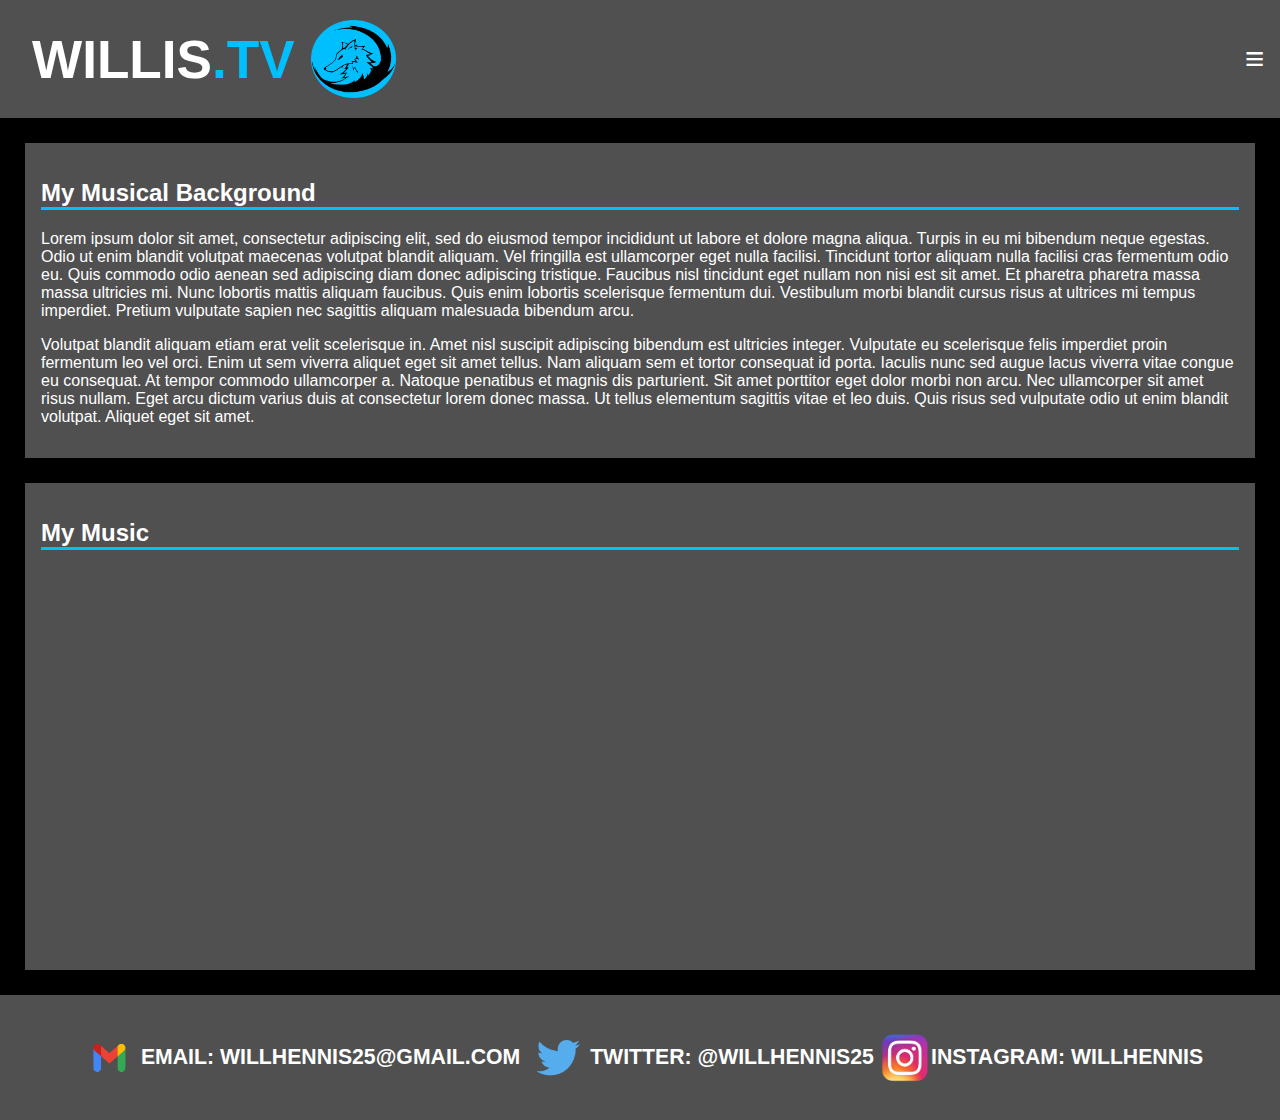
==== music.html @ 40fdb5f6 "Added music page with embedded spotify playlist." ====
<!DOCTYPE html>
<html lang="en">
  <head>
    <meta charset="utf-8">
    <meta name="viewport" content="width=device-width, initial-scale=1.0" />
    <link rel="stylesheet" href="styles/style.css" />
    <title>WILLIS.TV</title>
  </head>

  <body>
      <nav>
      <header>
        <h1>Willis<span style="color:#00bfffff">.TV</span></h1>
          <img src="images/UpdatedLogo.png" alt="The Willis.TV Logo">

          <ul>
            <li><a href="index.html">
              <img src="images/HomeLogo.png" alt="Home Logo">Home</a></li>
            <li><a href="https://www.youtube.com/channel/UCHuWt75jS6Lt_yjG910ua3g">
              <img src="images/YouTubeLogo.png" alt="YouTube Logo">YouTube</a></li>
            <li><a href="https://www.twitch.tv/the_w2k">
              <img src="images/TwitchLogo.png" alt="Twitch Logo">Twitch</a></li>
            <li><a href="music.html">
              <img src="images/MusicLogo.png" alt="Music Logo">Music</a></li>
            <li><a href="visuals.html">
              <img src="images/VisualsLogo.png" alt="Visuals Logo">Visuals</a></li>
            <li><div id="mySidenav" class="sidenav">
                <a href="javascript:void(0)" class="closebtn" onclick="closeNav()">&times;</a>
                <a href="index.html">Home</a>
                <a href="https://www.youtube.com/channel/UCHuWt75jS6Lt_yjG910ua3g">YouTube</a>
                <a href="https://www.twitch.tv/the_w2k">Twitch</a>
                <a href="music.html">Music</a>
                <a href="visuals.html">Visuals</a>
                </div>

                <!-- Use any element to open the sidenav -->
                <span onclick="openNav()">≡</span>
              </li>
          </ul>
        </header>
        </nav>


<div class="main_content">

  <section id="primary">

        <h2>My Musical Background</h2>

        <p>Lorem ipsum dolor sit amet, consectetur adipiscing elit, sed do eiusmod tempor incididunt ut labore et dolore magna aliqua. Turpis in eu mi bibendum neque egestas. Odio ut enim blandit volutpat maecenas volutpat blandit aliquam. Vel fringilla est ullamcorper eget nulla facilisi. Tincidunt tortor aliquam nulla facilisi cras fermentum odio eu. Quis commodo odio aenean sed adipiscing diam donec adipiscing tristique. Faucibus nisl tincidunt eget nullam non nisi est sit amet. Et pharetra pharetra massa massa ultricies mi. Nunc lobortis mattis aliquam faucibus. Quis enim lobortis scelerisque fermentum dui. Vestibulum morbi blandit cursus risus at ultrices mi tempus imperdiet. Pretium vulputate sapien nec sagittis aliquam malesuada bibendum arcu.</p>

        <p>Volutpat blandit aliquam etiam erat velit scelerisque in. Amet nisl suscipit adipiscing bibendum est ultricies integer. Vulputate eu scelerisque felis imperdiet proin fermentum leo vel orci. Enim ut sem viverra aliquet eget sit amet tellus. Nam aliquam sem et tortor consequat id porta. Iaculis nunc sed augue lacus viverra vitae congue eu consequat. At tempor commodo ullamcorper a. Natoque penatibus et magnis dis parturient. Sit amet porttitor eget dolor morbi non arcu. Nec ullamcorper sit amet risus nullam. Eget arcu dictum varius duis at consectetur lorem donec massa. Ut tellus elementum sagittis vitae et leo duis. Quis risus sed vulputate odio ut enim blandit volutpat. Aliquet eget sit amet.</p>

  </section>

  <section id="secondary">

        <h2>My Music</h2>

        <iframe src="https://open.spotify.com/embed/playlist/6RVz25KJC50jmND6Y42tig?utm_source=generator" allowfullscreen="" allow="autoplay; clipboard-write; encrypted-media; fullscreen; picture-in-picture"></iframe>

    </section>

</div>

      <footer>
        <a href="mailto:willhennis25@gmail.com"><img src="images/Gmail-logo.png" alt="Gmail Logo">Email: willhennis25@gmail.com</a>
        <a href="https://twitter.com/willhennis25"><img src="images/TwitterLogo.png" alt="Twitter Logo">Twitter: @willhennis25</a>
        <a href="https://www.instagram.com/willhennis/?hl=en"><img id="insta" src="images/InstaLogo.png" alt="Instagram Logo">Instagram: willhennis</a>
      </footer>

      <script>
      function openNav() {
        document.getElementById("mySidenav").style.width = "250px";
      }

      function closeNav() {
        document.getElementById("mySidenav").style.width = "0";
      }
      </script>

  </body>
  </html>
---- styles/style.css ----
html{
  font-size: 100%;
}

body{
  padding: 0;
  margin: 0;
  background-color: black;
  font-family: "Lato",sans-serif;
  color: white;
}

nav header{
  max-height: 118px;
  display: flex;
  align-items: center;
  background-color: #505050ff;
  color: #fff;
  font-size: 1.66rem;
  text-transform: uppercase;
  font-weight: bold;
  border-bottom: 25px solid black;
}

nav header h1{
  padding: 1rem 1rem 1rem 2rem;
}

nav header img{
  padding: 1rem 0rem 1rem 0rem;
  height: auto;
  max-width: 85px;
}

nav ul{
  display: flex;
  flex-wrap: wrap;
  position: absolute;
  right: 0px;
  list-style-type: none;
}

nav ul li{
  display: flex;
  max-height: 45px;
  border-left: 3px solid black;
  padding: 1rem;
}

nav ul li:nth-child(6){
  display: none;
}

nav ul li a img{
  padding-right: 0.5rem;
  height: auto;
  max-width: 60px;
}

nav ul li:hover{
  background-color: #00bfffff;
}

nav ul li a{
  display: flex;
  color: white;
  text-decoration: none;
  align-items: center;
}

.main_content{
  background-color: black;
  display: grid;
  grid-template-columns: repeat(2, 1fr);
}

#primary{
  padding: 1rem;
  background-color: #505050ff;
  border-left: 25px solid black;
  border-right: 25px solid black;
}

h2{
  border-bottom: 3px solid #00bfffff;
}

#secondary{
  padding: 1rem;
  background-color: #505050ff;
  border-right: 25px solid black;
}

#secondary ul{
  list-style-type: none;
}

#secondary iframe{
  border-radius: 12px;
  border: 0px;
  width: 100%;
  height: 380px;
}

#secondary ul li{
  max-width: 90%;
  padding: 1rem;
  border-top: 3px solid black;
}

#secondary ul li a{
  padding-right: 2rem;
}

#secondary ul li img{
  border: 2px solid #00bfffff;
  vertical-align: middle;
  max-width: 17%;
}

#secondary ul li img:hover{
  transform: translateY(-10px);
  box-shadow: 5px 10px #000;
}

#secondary ul li:nth-child(3) {
  border-bottom: 3px solid black;
}

#secondary ul li a{
  color: white;
  text-decoration: none;
}

footer{
  line-height: 125px;
  max-height: 125px;
  background-color: #505050ff;
  color: #fff;
  font-size: 1.66vw;
  text-transform: uppercase;
  font-weight: bold;
  text-align: center;
  border-top: 25px solid black;
}

footer a{
  padding: 1rem;
  color: white;
  text-decoration: none;
}

footer img{
  vertical-align: middle;
  max-width: 5%;
}

#insta{
  max-width: 4%;
}


/* The side navigation menu */
.sidenav {
  display: block;
  height: 100%; /* 100% Full-height */
  width: 0; /* 0 width - change this with JavaScript */
  position: fixed; /* Stay in place */
  z-index: 1; /* Stay on top */
  top: 0; /* Stay at the top */
  right: 0;
  background-color: #111; /* Black*/
  overflow-x: hidden; /* Disable horizontal scroll */
  padding-top: 60px; /* Place content 60px from the top */
  transition: 0.5s; /* 0.5 second transition effect to slide in the sidenav */
}

/* The navigation menu links */
.sidenav a {
  padding: 8px 8px 8px 32px;
  text-decoration: none;
  font-size: 25px;
  color: #818181;
  display: block;
  transition: 0.3s;
}

/* When you mouse over the navigation links, change their color */
.sidenav a:hover {
  color: #f1f1f1;
}

/* Position and style the close button (top right corner) */
.sidenav .closebtn {
  position: absolute;
  top: 0;
  right: 25px;
  font-size: 36px;
  margin-left: 50px;
}

/* Style page content - use this if you want to push the page content to the right when you open the side navigation */
#main {
  transition: margin-left .5s;
  padding: 20px;
}

/* On smaller screens, where height is less than 450px, change the style of the sidenav (less padding and a smaller font size) */
@media only screen and (max-width: 1380px) {
  nav ul li:hover{
    background-color: #505050ff;
  }
  nav ul li:nth-child(1){
    display: none;
  }
  nav ul li:nth-child(2){
    display: none;
  }
  nav ul li:nth-child(3){
    display: none;
  }
  nav ul li:nth-child(4){
    display: none;
  }
  nav ul li:nth-child(5){
    display: none;
  }
  nav ul li:nth-child(6){
    font-size: 125%;
    border-left: none;
    display: inline;
  }
  .sidenav {
    display: block;
    padding-top: 15px;
  }
  .sidenav a {font-size: 18px;
  }
  .main_content{
    background-color: black;
    display: grid;
    grid-template-columns: none;
    grid-template-rows: auto;
  }
  #primary{
    grid-row: 1;
  }
  #secondary{
    grid-row: 2;
    padding: 1rem;
    background-color: #505050ff;
    border-top: 25px solid black;
    border-left: 25px solid black;
    border-right: 25px solid black;
  }
  footer a{
    padding: 0rem;
  }
}
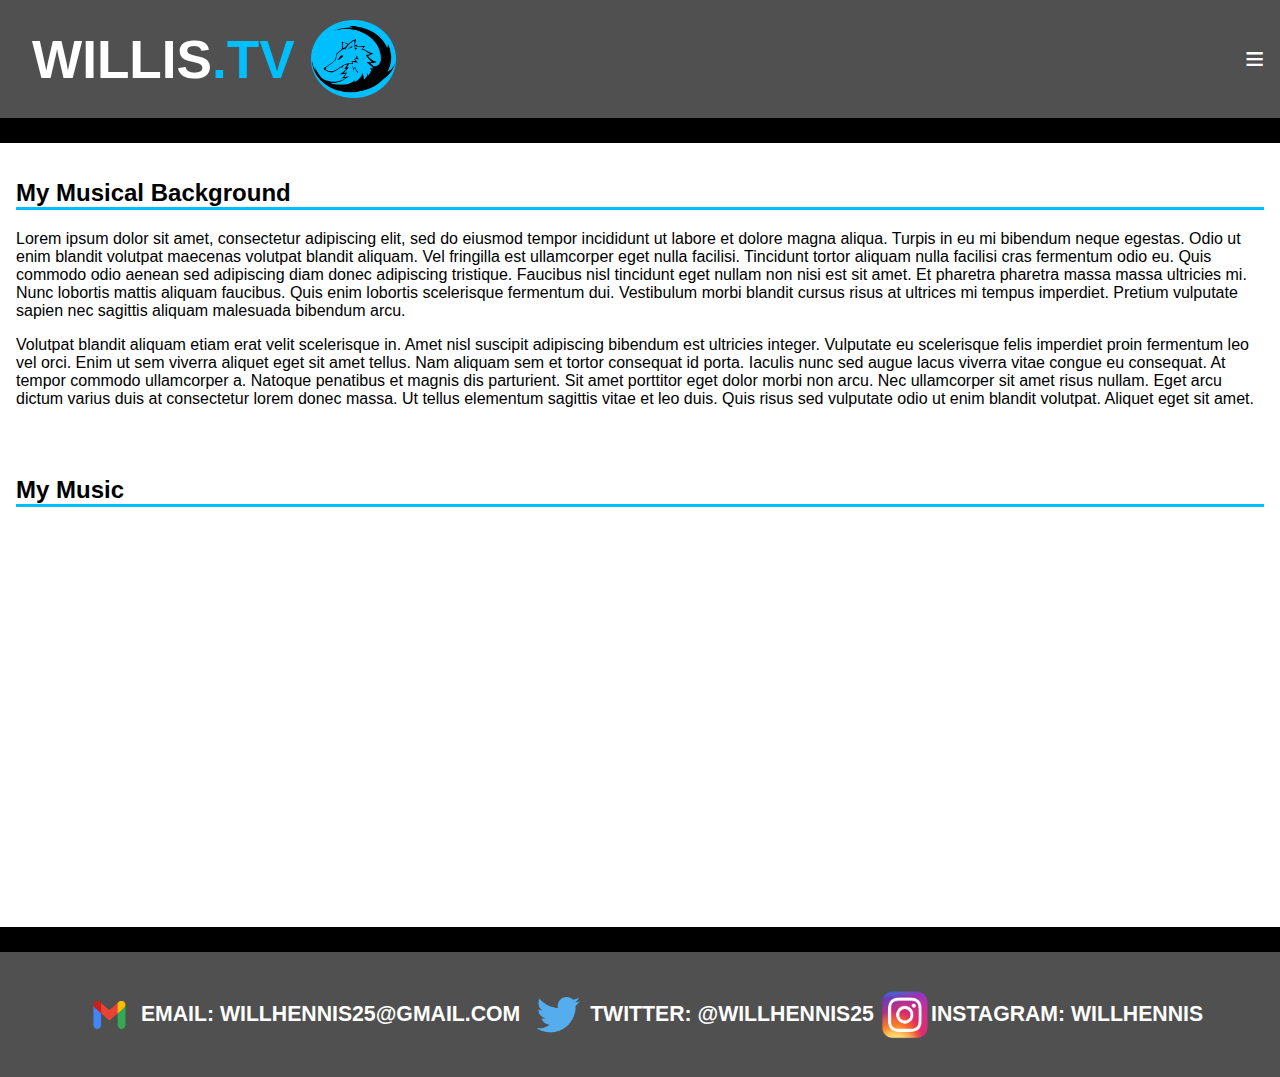
==== commit 66ba6c4a: "Moved all js to its own file, and implemented light mode" ====
--- a/music.html
+++ b/music.html
@@ -69,15 +69,7 @@
         <a href="https://www.instagram.com/willhennis/?hl=en"><img id="insta" src="images/InstaLogo.png" alt="Instagram Logo">Instagram: willhennis</a>
       </footer>
 
-      <script>
-      function openNav() {
-        document.getElementById("mySidenav").style.width = "250px";
-      }
-
-      function closeNav() {
-        document.getElementById("mySidenav").style.width = "0";
-      }
-      </script>
+      <script src="scripts/main.js"></script>
 
   </body>
   </html>
--- a/styles/style.css
+++ b/styles/style.css
@@ -89,6 +89,15 @@
   padding: 1rem;
   background-color: #505050ff;
   border-right: 25px solid black;
+}
+
+#secondary table img{
+  text-align: center;
+  max-width: 250px;
+}
+
+#secondary table img:hover{
+  max-width: 100%;
 }
 
 #secondary ul{
